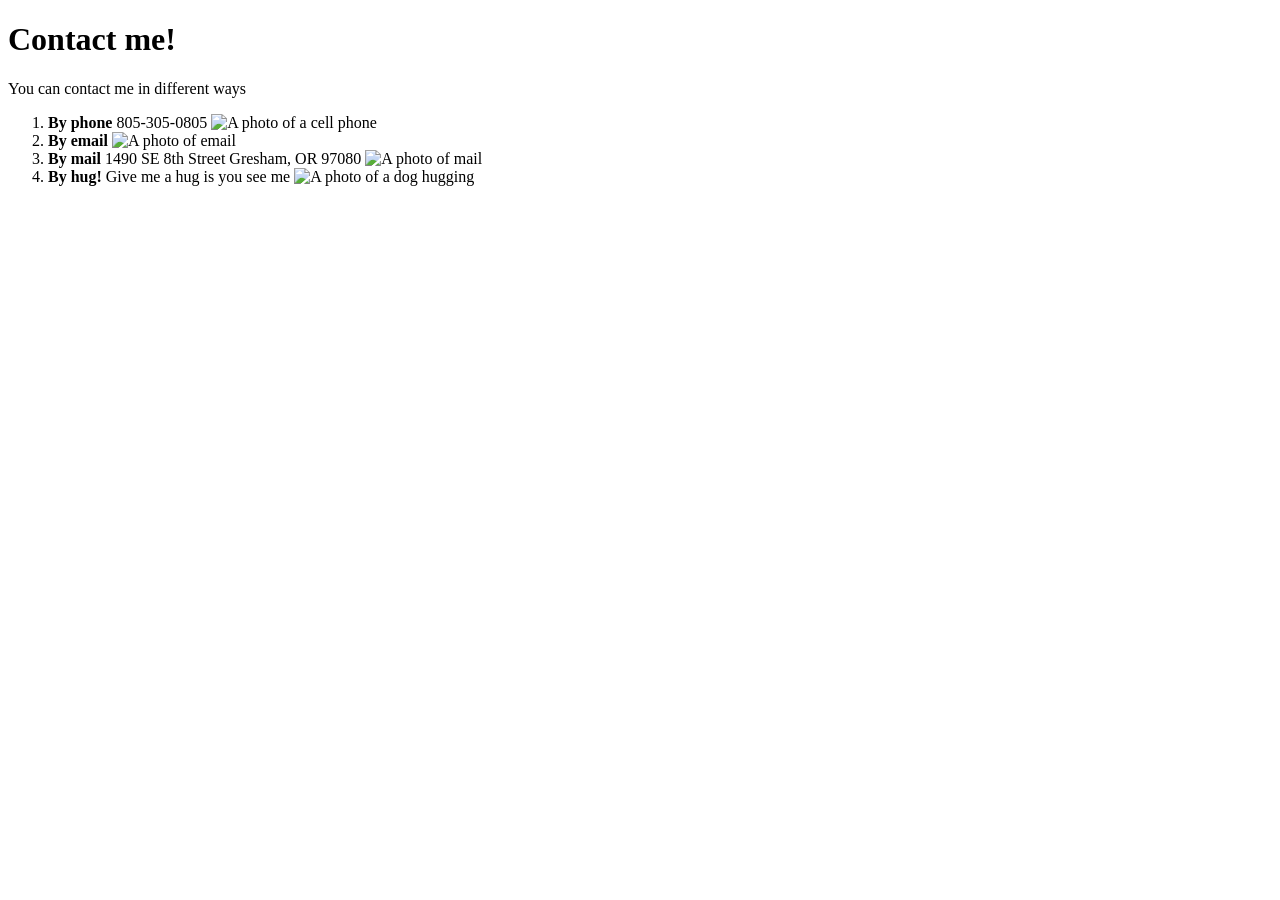
==== contact-me.html @ 4fc4758d "add contact info" ====
<!DOCTYPE html>
<html>
  <body>
    <h1>Contact me!</h1>
    <p>You can contact me in different ways</p>
    <ol>
      <li>
        <strong>By phone</strong> 805-305-0805
        <img src="img/phone.jpg" alt="A photo of a cell phone">
      </li>
      <li>
        <strong>By email</strong>
        <img src="img/email.jpg" alt="A photo of email">
      </li>
      <li>
        <strong>By mail</strong> 1490 SE 8th Street Gresham, OR 97080
        <img src="img/mail.jpg" alt="A photo of mail">
      </li>
      <li>
        <strong>By hug!</strong> Give me a hug is you see me
          <img src="img/hug.jpg>" alt="A photo of a dog hugging">
      </li>
  </body>
</html>
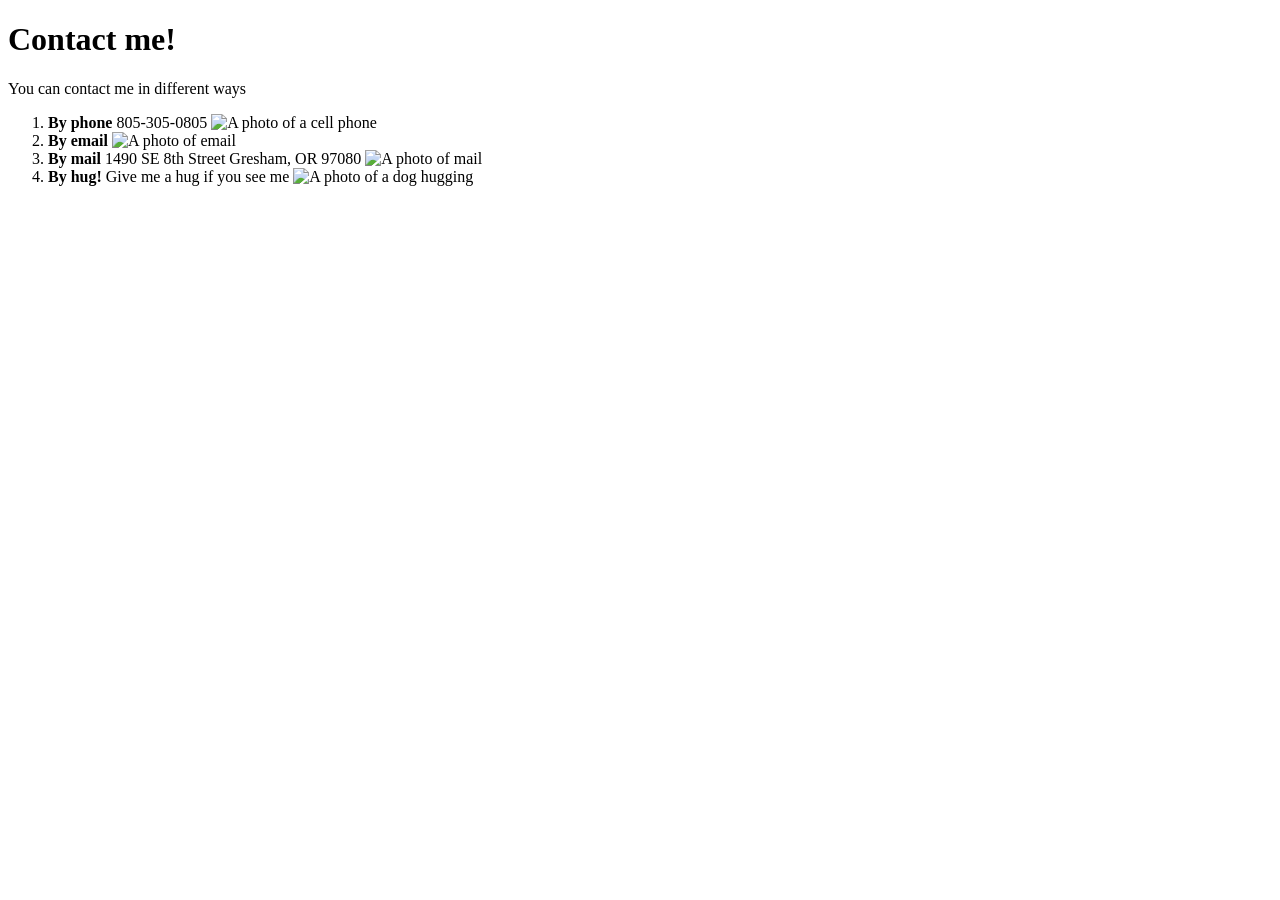
==== commit e1dbca5d: "misspelled word" ====
--- a/contact-me.html
+++ b/contact-me.html
@@ -17,7 +17,7 @@
         <img src="img/mail.jpg" alt="A photo of mail">
       </li>
       <li>
-        <strong>By hug!</strong> Give me a hug is you see me
+        <strong>By hug!</strong> Give me a hug if you see me
           <img src="img/hug.jpg>" alt="A photo of a dog hugging">
       </li>
   </body>
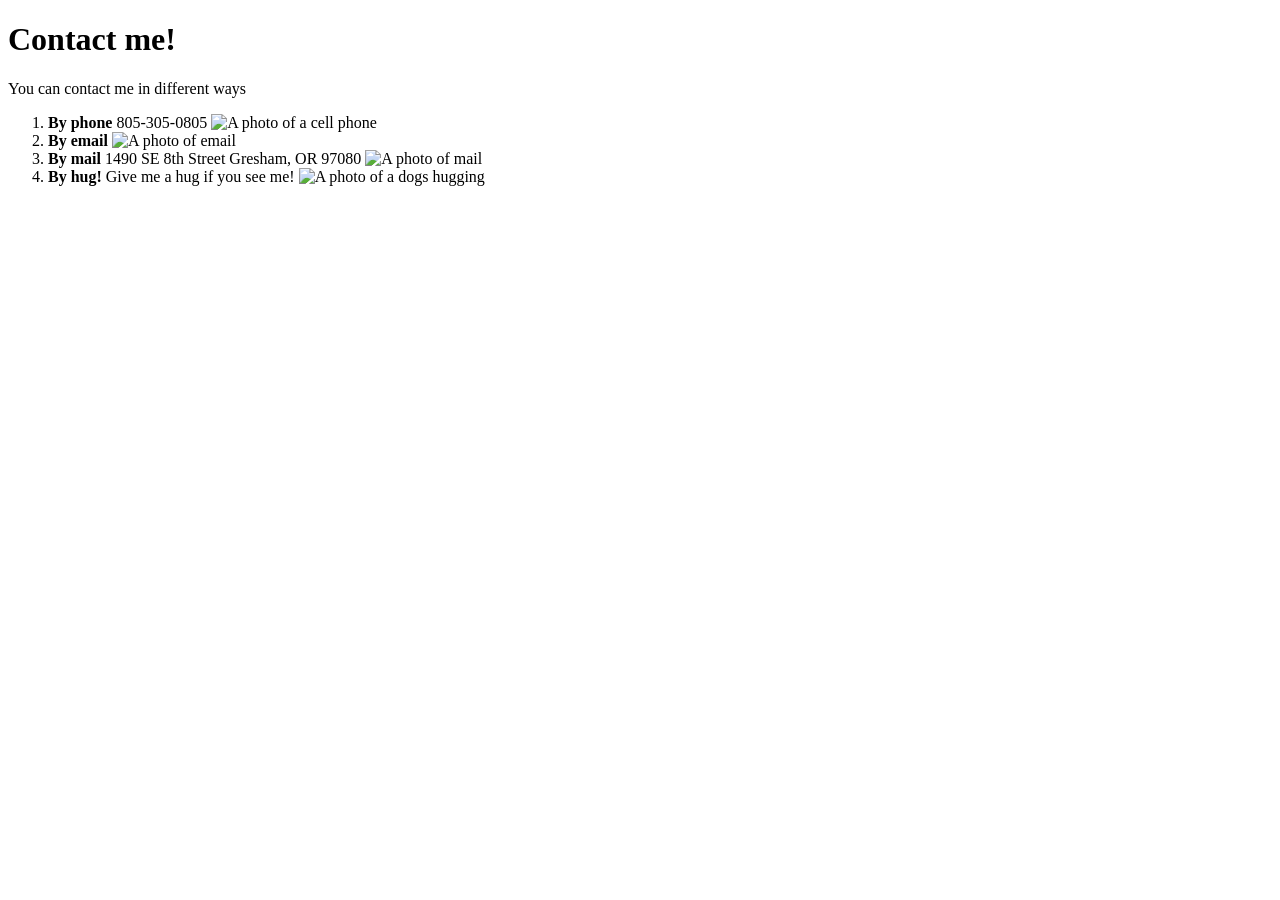
==== commit f60d8d8e: "fixed issue" ====
--- a/contact-me.html
+++ b/contact-me.html
@@ -17,8 +17,8 @@
         <img src="img/mail.jpg" alt="A photo of mail">
       </li>
       <li>
-        <strong>By hug!</strong> Give me a hug if you see me
-          <img src="img/hug.jpg>" alt="A photo of a dog hugging">
+        <strong>By hug!</strong> Give me a hug if you see me!
+        <img src="img/hugging.jpeg" alt="A photo of a dogs hugging">
       </li>
   </body>
 </html>
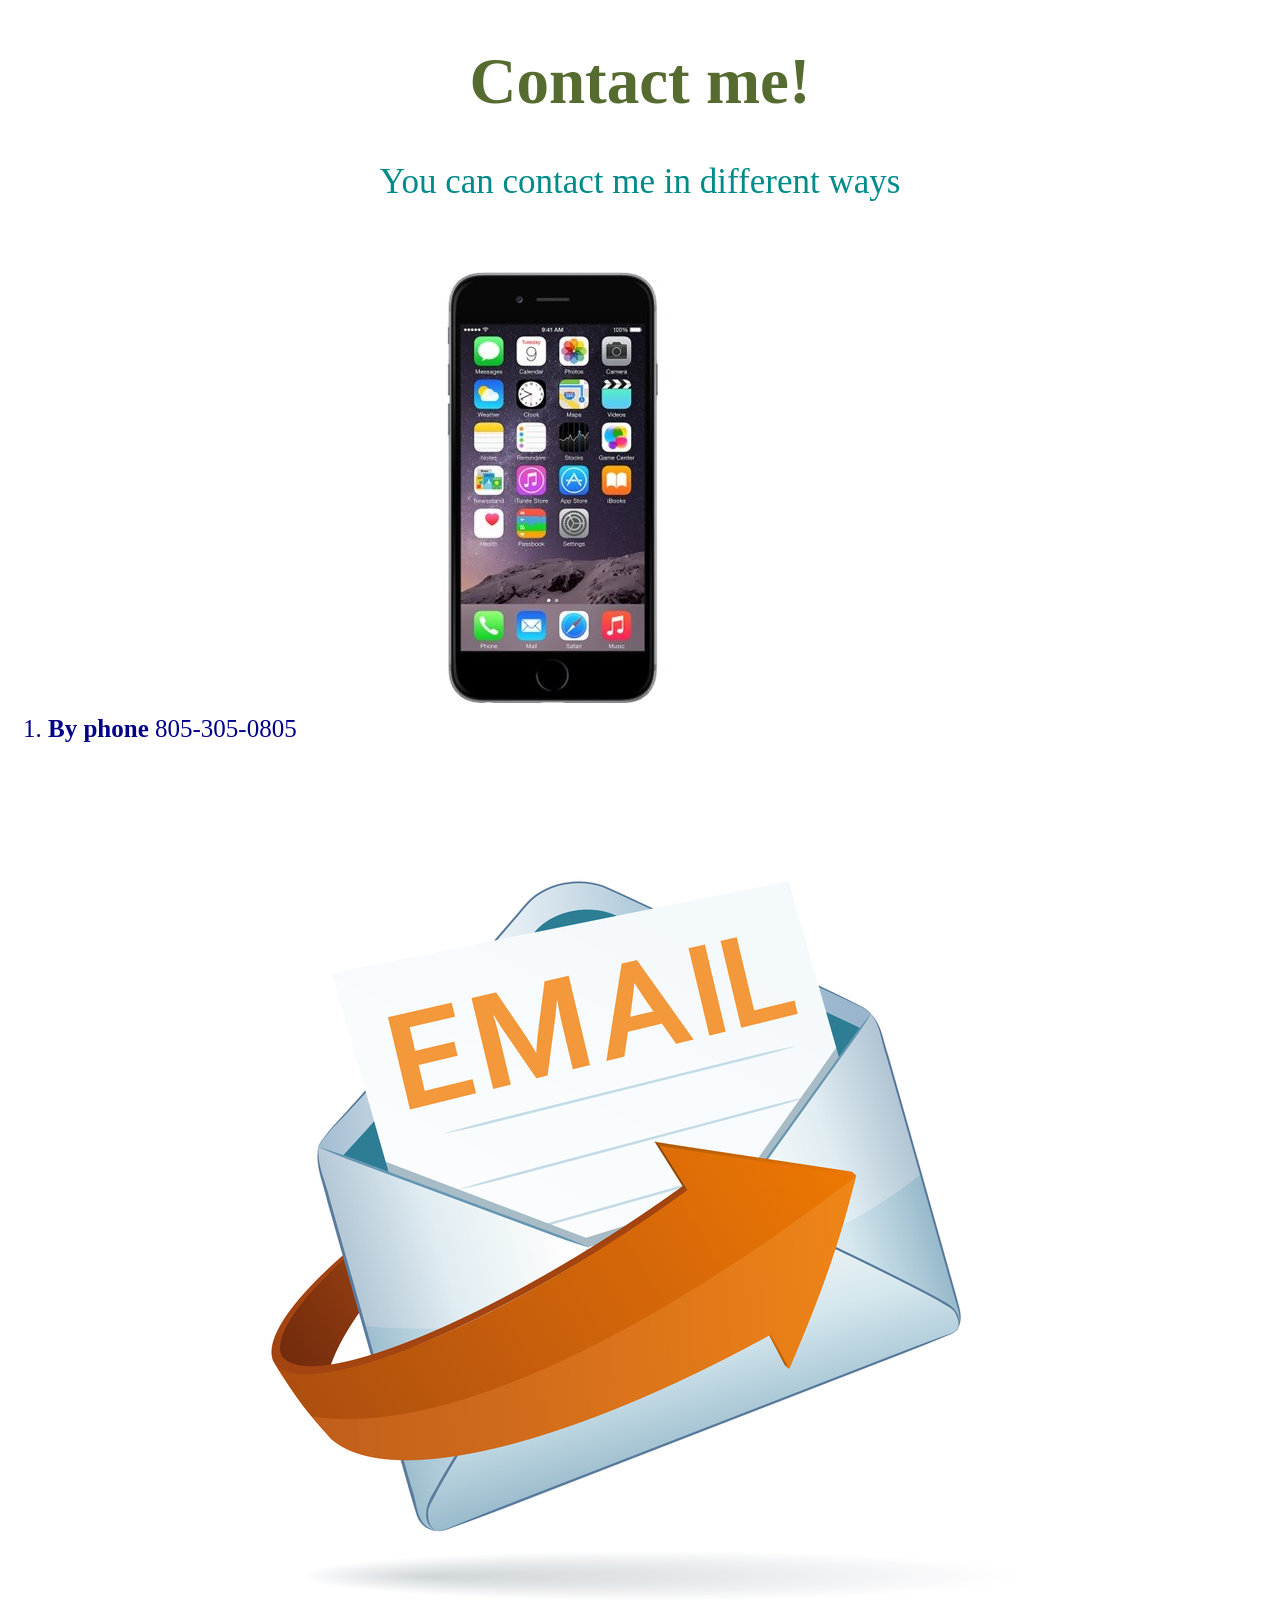
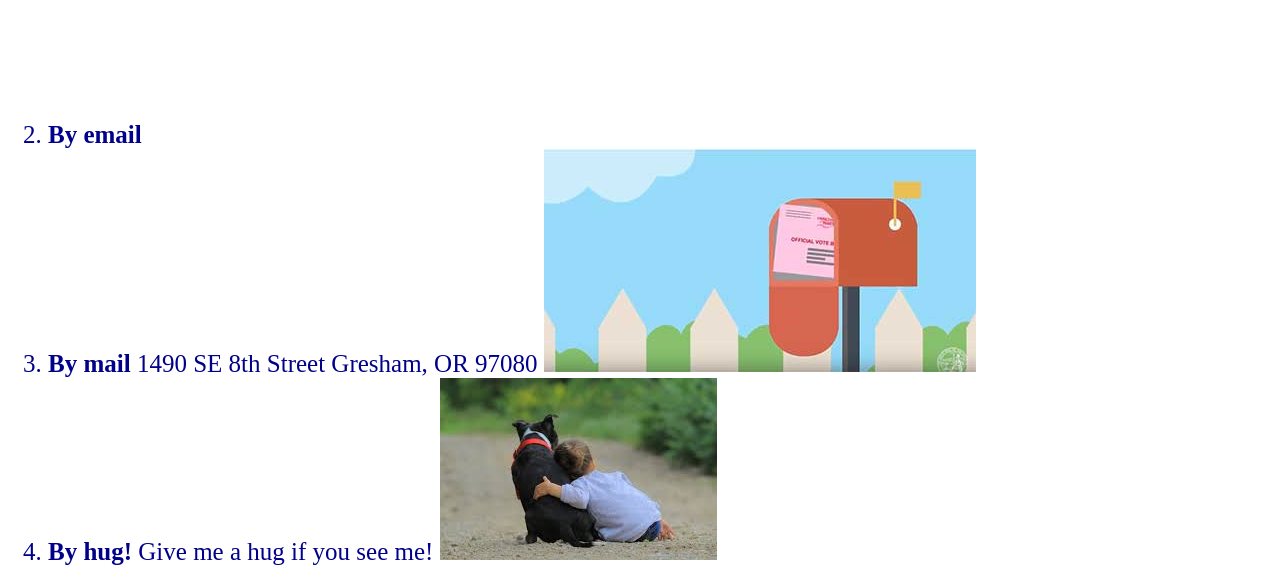
==== commit 09d4f7d8: "added style page" ====
--- a/contact-me.html
+++ b/contact-me.html
@@ -1,5 +1,9 @@
 <!DOCTYPE html>
 <html>
+  <head>
+    <link href="css/style2.css" rel="stylesheet" type="text/css">
+    <title>Contact Me</title>
+  </head>
   <body>
     <h1>Contact me!</h1>
     <p>You can contact me in different ways</p>
--- a/css/style2.css
+++ b/css/style2.css
@@ -0,0 +1,19 @@
+h1 {
+  color: #556B2F;
+  text-align: center;
+  font-family: "lucida sans unicode";
+  font-size: 65px;
+  font-style: bold;
+}
+li {
+  color: #00008B;
+  font-family: "lucida sans unicode";
+  font-size: 25px;
+  font-style: bold;
+}
+p {
+  color: #008B8B;
+  font-family: "lucida sans unicode";
+  font-size: 35px;
+  text-align: center;
+}
